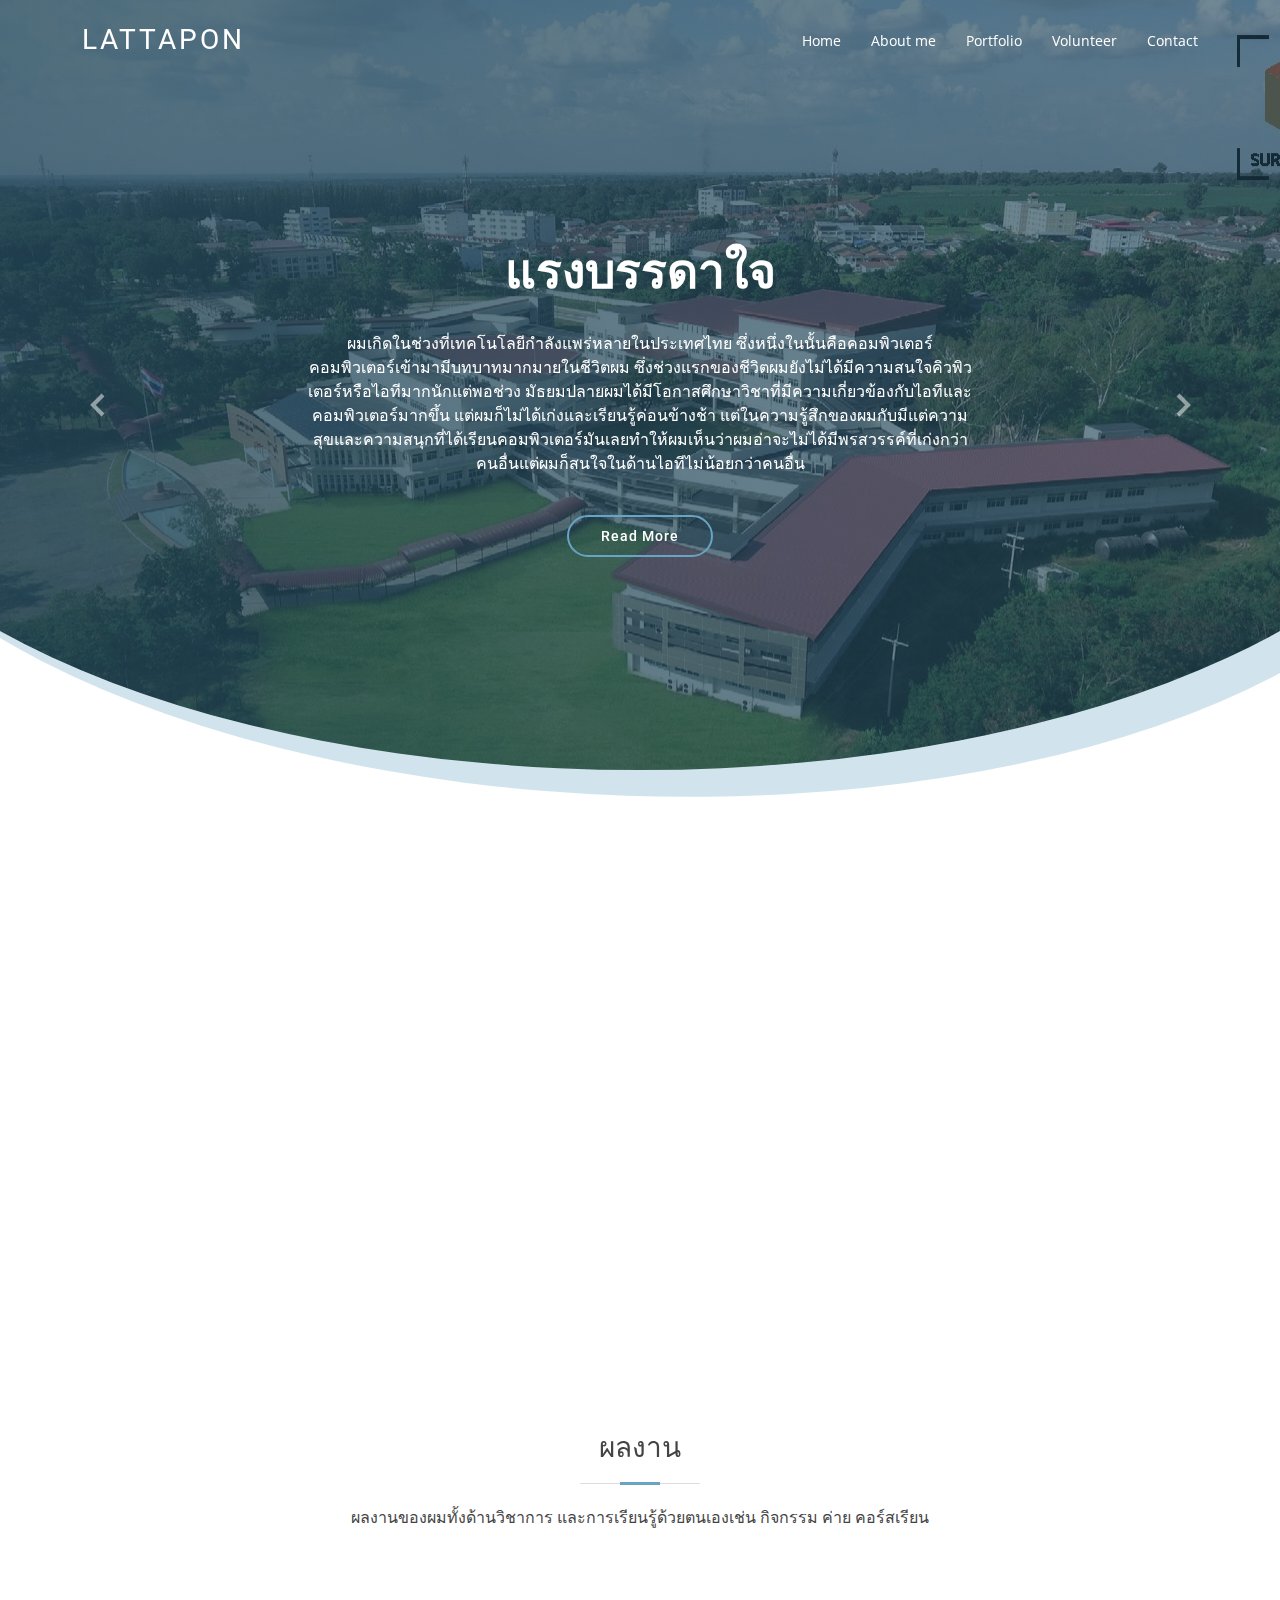
==== index.html @ 993d6dff "first commit" ====
<!DOCTYPE html>
<html lang="en">

<head>
  <meta charset="utf-8">
  <meta content="width=device-width, initial-scale=1.0" name="viewport">

  <title>Lattapon</title>
  <meta content="" name="description">
  <meta content="" name="keywords">

  <!-- Favicons -->
  <link href="c:\Users\Asus Strix\Downloads\387330226_3588694841405714_5444164500297704466_n.jpg" rel="icon">
  <link href="assets/img/apple-touch-icon.png" rel="apple-touch-icon">

  <!-- Google Fonts -->
  <link href="https://fonts.googleapis.com/css?family=Open+Sans:300,300i,400,400i,600,600i,700,700i|Roboto:300,300i,400,400i,500,500i,700,700i&display=swap" rel="stylesheet">

  <!-- Vendor CSS Files -->
  <link href="assets/vendor/animate.css/animate.min.css" rel="stylesheet">
  <link href="assets/vendor/aos/aos.css" rel="stylesheet">
  <link href="assets/vendor/bootstrap/css/bootstrap.min.css" rel="stylesheet">
  <link href="assets/vendor/bootstrap-icons/bootstrap-icons.css" rel="stylesheet">
  <link href="assets/vendor/boxicons/css/boxicons.min.css" rel="stylesheet">
  <link href="assets/vendor/glightbox/css/glightbox.min.css" rel="stylesheet">
  <link href="assets/vendor/swiper/swiper-bundle.min.css" rel="stylesheet">

  <!-- Template Main CSS File -->
  <link href="assets/css/style.css" rel="stylesheet">

  <!-- =======================================================
  * Template Name: Moderna
  * Updated: Sep 18 2023 with Bootstrap v5.3.2
  * Template URL: https://bootstrapmade.com/free-bootstrap-template-corporate-moderna/
  * Author: BootstrapMade.com
  * License: https://bootstrapmade.com/license/
  ======================================================== -->
</head>

<body>

  <!-- ======= Header ======= -->
  <header id="header" class="fixed-top d-flex align-items-center header-transparent">
    <div class="container d-flex justify-content-between align-items-center">

      <div class="logo">
        <h1 class="text-light"><a href="index.html"><span>Lattapon</span></a></h1>
        <!-- Uncomment below if you prefer to use an image logo -->
        <!-- <a href="index.html"><img src="assets/img/logo.png" alt="" class="img-fluid"></a>-->
      </div>

      <nav id="navbar" class="navbar">
        <ul>
          <li><a class="" href="index.html">Home</a></li>
          <li><a href="about.html">About me</a></li>
          <li><a class="" href="portfolio.html">Portfolio</a></li>
          <li><a class="" href="Volunteer.html">Volunteer</a></li>
          <li><a href="contact.html">Contact </a></li>
        </ul>
        <i class="bi bi-list mobile-nav-toggle"></i>
      </nav><!-- .navbar -->

    </div>
  </header><!-- End Header -->

  <!-- ======= Hero Section ======= -->
  <section id="hero" class="d-flex justify-cntent-center align-items-center">
    <div id="heroCarousel" class="container carousel carousel-fade" data-bs-ride="carousel" data-bs-interval="5000">

      <!-- Slide 1 -->
      <div class="carousel-item active">
        <div class="carousel-container">
          <h2 class="animate__animated animate__fadeInDown">  แรงบรรดาใจ</h2>
          <p class="animate__animated animate__fadeInUp">ผมเกิดในช่วงที่เทคโนโลยีกำลังแพร่หลายในประเทศไทย ซึ่งหนึ่งในนั้นคือคอมพิวเตอร์ คอมพิวเตอร์เข้ามามีบทบาทมากมายในชีวิตผม ซึ่งช่วงแรกของชีวิตผมยังไม่ได้มีความสนใจคิวพิวเตอร์หรือไอทีมากนักแต่พอช่วง มัธยมปลายผมได้มีโอกาสศึกษาวิชาที่มีความเกี่ยวข้องกับไอทีและคอมพิวเตอร์มากขึ้น แต่ผมก็ไม่ได้เก่งและเรียนรู้ค่อนข้างช้า แต่ในความรู้สึกของผมกับมีแต่ความสุขและความสนุกที่ได้เรียนคอมพิวเตอร์มันเลยทำให้ผมเห็นว่าผมอ่าจะไม่ได้มีพรสวรรค์ที่เก่งกว่าคนอื่นแต่ผมก็สนใจในด้านไอทีไม่น้อยกว่าคนอื่น</p>
          <a href="" class="btn-get-started animate__animated animate__fadeInUp">Read More</a>
        </div>
      </div>

      <!-- Slide 2 -->
      <div class="carousel-item">
        <div class="carousel-container">
          <h2 class="animate__animated animate__fadeInDown">เหตุผลที่อยากเรียนวิศวะ</h2>
          <p class="animate__animated animate__fadeInUp">การเลือกเรียนวิศวกรรมศาสตร์ของผมนั้นเกิดจากคุณพ่อของผมที่ประกอบอาชีพเป็นวิศวกรชลประทาน ทำให้ผมมีโอกาสติดตามไปศึกษาและสังเกตการทำงานของคุณพ่อ ได้เห็นและเรียนรู้การวางแผนงานอย่างเป็นระบบ การเก็บข้อมูลโดยสอบถามกับคนในชุมชนที่กำลังประสบปัญหาการขาดแคลนน้ำ รวมทั้งการประสานงานและทำงานร่วมกันระหว่างหน่วยงานแต่ละหน่วยงาน จากการติดตามและสังเกตช่วยเพิ่มความสนใจในด้านนี้มากขึ้นบวกกับที่คุณตาของผมทำงานก่อสร้างและช่วงปิดเทอมผมอาศัยอยู่กับคุณตาบ่อยมากจึงได้เรียนรู้งานและเทคนิคต่าง ๆ จากคุณตาซึ่งทำให้ผมเห็นว่าผมมีความถนัดและชอบในด้านนี้</p>
          <a href="" class="btn-get-started animate__animated animate__fadeInUp">Read More</a>
        </div>
      </div>

      <!-- Slide 3 -->
      <div class="carousel-item">
        <div class="carousel-container">
          <h2 class="animate__animated animate__fadeInDown">สิ่งที่จะทำหลังจบการศึกษา</h2>
          <p class="animate__animated animate__fadeInUp">เป้าหมายหลังจบการศึกษาของผมคือ ผมวางแผนที่จะไปศึกษาต่อที่มหาลัยชั้นนำของโลก เช่น MIT ในด้านเฉพาะทางในสายคอมพิวเตอร์ และไปฝึกงานประสบการณ์ทำงานที่ต่างประเทศ เพื่อนำมาพัฒนาประเทศไทยให้ด้านเทคโนโลยีมีความเจริญก้าวหน้าและเป็นผู้นำในด้านเทคโนโลยี 
            โดยในระดับปริญญาตรีผมจะศึกษาหาความรู้ ประสบการณ์และด้านภาษา จากมหาวิทยาลัยแห่งนี้ เพื่อที่จะนำไปใช้ในอนาคตแทำให้เป้าหมายหลังจบการศึกษาของผมนั้นเป็นจริง ครับผม
          </p>
          <a href="" class="btn-get-started animate__animated animate__fadeInUp">Read More</a>
        </div>
      </div>

      <a class="carousel-control-prev" href="#heroCarousel" role="button" data-bs-slide="prev">
        <span class="carousel-control-prev-icon bx bx-chevron-left" aria-hidden="true"></span>
      </a>

      <a class="carousel-control-next" href="#heroCarousel" role="button" data-bs-slide="next">
        <span class="carousel-control-next-icon bx bx-chevron-right" aria-hidden="true"></span>
      </a>

    </div>
  </section><!-- End Hero -->

  <main id="main">


    <!-- ======= Why Us Section ======= -->
    <section class="why-us section-bg" data-aos="fade-up" date-aos-delay="200">
      <div class="container">

        <div class="row">
          <div class="col-lg-6 video-box">
            <img src="c:\Users\Asus Strix\Downloads\384546113_324651763571847_3860406149072727410_n.jpg" class="img-fluid" alt="">
            <a href="https://youtu.be/DduxwWmf9sE" class="venobox play-btn mb-4" data-vbtype="video" data-autoplay="true"></a>
          </div>

          <div class="col-lg-6 d-flex flex-column justify-content-center p-5">

            <div class="icon-box">
              <h4 class="title"><a href="">วิดีโอแนะนำตัว</a></h4>
              <p class="description">เนื้อหาในวิดีโอนี้จะเกี่ยวกับทำไมถึงสนใจด้านไอทีและทำไมอยากเป็นวิศวกรรม และหลังจบไปอยากทำอะไร</p>
            </div>

            <div class="icon-box">
              <h4 class="title"><a href="">
                Introduction video</a></h4>
              <p class="description">The content of this video will be about why I am interested in IT and why I want to become an engineer, and what I want to do after graduation.</p>
            </div>

          </div>
        </div>

      </div>
    </section><!-- End Why Us Section -->

    <!-- ======= Features Section ======= -->
    <section class="features">
      <div class="container">

        <div class="section-title">
          <h2>ผลงาน</h2>
          <p>ผลงานของผมทั้งด้านวิชาการ และการเรียนรู้ด้วยตนเองเช่น กิจกรรม ค่าย คอร์สเรียน</p>
        </div>

        <div class="row" data-aos="fade-up">
          <div class="col-md-5">
            <img src="c:\Users\Asus Strix\Pictures\330746128_5165251446910614_7361185947299142403_n.jpg" class="img-fluid" alt="">
          </div>
          <div class="col-md-7 pt-4">
            <h3>กิจกรรม การแข่งขันการสร้าง
              Web Applications ระดับชั้น ม.4-ม.6</h3>
            <p class="fst-italic">
              กิจกรรม การแข่งขันการสร้าง
Web Applications ระดับชั้น ม.4-ม.6 งานศิลปหัตถกรรมนักเรียน ระดับพื้นที่การศึกษา ครั้งที่ 70 
ประจำปีการศึกษา 2565 ณ วันที่ 19 ธันวาคม 2565
            </p>
            <ul>
              <li><i class="bi bi-check"></i> ได้รับรางวัลระดับเหรียญทอง</li>
            </ul>
          </div>
        </div>

        <div class="row" data-aos="fade-up">
          <div class="col-md-5 order-1 order-md-2">
            <img src="c:\Users\Asus Strix\Downloads\330539769_713527666921823_4527976959128702069_n.jpg" class="img-fluid" alt="">
          </div>
          <div class="col-md-7 pt-5 order-2 order-md-1">
            <h3>สำเร็จหลักสูตร Introduction to Computer Science</h3>
            <p class="fst-italic">
              ผมมีความคิดอยู่เสมอว่า สายงานทางด้านวิศวกรรมคอมพิวเตอร์นั้น เป็นสายงานที่มีการแข่งขันสูง เนื่องจากในปัจจุบัน มีคนสนใจศึกษาต่อทางด้านนี้เยอะขึ้น การที่เรามีความเชี่ยวชาญทางด้านคอมพิวเตอร์เพียงด้านเดียวนั้นก็อาจจะไม่เพียงพออีกต่อไป ผมจึงศึกษาศาสตร์อื่น ๆ ร่วมกับทางด้านคอมพิวเตอร์ไปด้วยในระดับมัธยมศึกษาตอนปลายผมมีเป้าหมายชัดเจน ว่า ผมอยากเป็นนักเขียนโปรแกรม ผมจึงลงคอร์สและหาความรู้ต่างๆที่เกี่ยวกับคอมพิวเตอร์อย่างจริงจังทั้ง การเขียนเว็บ พื้นฐานทางภาษาต่าง ๆ 
            </p>
            <p>
              
              
            </p>
          </div>
        </div>

        <div class="row" data-aos="fade-up">
          <div class="col-md-5">
            <img src="c:\Users\Asus Strix\Downloads\385362851_282663624631734_2175197236781669596_n.jpg" class="img-fluid" alt="">
          </div>
          <div class="col-md-7 pt-5">
            <h3>เข้าอบรมหลักสูตร Python เบื้องต้น</h3>
            <p>ผมได้เรียนรู้เกี่ยวกับภาษา Python พื้นฐานและได้ลงมือทำ workshop อีกสิ่งที่ได้ใช้เวลาว่างให้เกิดประโยชน์</p>
            <ul>
              <li><i class="bi bi-check"></i> เรียนรู้การทำงานร่วมกับผู้อื่นหรือทำงานกลุ่ม</li>
              <li><i class="bi bi-check"></i> เรียนรู้ทักษะการเข้าสังคม พูดคุยกับผู้อื่น</li>
              <li><i class="bi bi-check"></i> เรียนรู้ทักษะการเป็นผู้นำ</li>
            </ul>
          </div>
        </div>

        <div class="row" data-aos="fade-up">
          <div class="col-md-5 order-1 order-md-2">
            <img src="c:\Users\Asus Strix\Downloads\373472403_632821995650697_3811164275858335691_n (2).jpg" class="img-fluid" alt="">
          </div>
          <div class="col-md-7 pt-5 order-2 order-md-1">
            <h3>ผมได้มีโอกาสเข้าศึกษาดูงานที่ บริษัท Kyocera AVX เป็นบริษัทผู้ผลิตชิ้นส่วนอิเล็กทรอนิกส์จากสหรัฐอเมริกา </h3>
            <p class="fst-italic">
              สิ่งที่ได้จากการศึกษาดูงานครั้งนี้คือ 
            </p>
            <p>
            <ul>  
              <li><i class="bi bi-check"></i> การทำงานอย่างเป็นระบบในรูปแบบโรงงาน</li>
              <li><i class="bi bi-check"></i> การบริหารงานและแนวคิดจากพี่ ๆ ภายในโรงงาน</li>
              <li><i class="bi bi-check"></i> ความมีวินัยและการตรงต่อเวลาของพนักงานในโรงงาน</li>
              <li><i class="bi bi-check"></i> ความสำคัญของแต่ละหน้าที่ภายในโรงงาน</li>
              <li><i class="bi bi-check"></i> ความสำคัญของการเป็นผู้นำและผู้ตาม</li>
            </ul>  
            </p>
          </div>
        </div>

      </div>
    </section><!-- End Features Section -->

  </main><!-- End #main -->

   <!-- ======= Footer ======= -->
   <footer id="footer" data-aos="fade-up" data-aos-easing="ease-in-out" data-aos-duration="500">

    <div class="footer-newsletter">
      <div class="container">
        <div class="row">
          <div class="col-lg-6">
            <h4>ข้อเสนอและคำแนะนำ</h4>
            <p>คำแนะนำและข้อผิดพลาดของเราเพื่อที่จะนำไปปรับแก้ในอนาคต</p>
          </div>
          <div class="col-lg-6">
            <form action="" method="post">
              <input type="email" name="comment"><input type="submit" value="comment">
            </form>
          </div>
        </div>
      </div>
    </div>

    <div class="footer-top">
      <div class="container">
        <div class="row">

          <div class="col-lg-3 col-md-6 footer-links">
            <h4>Useful Links</h4>
            <ul>
              <li><i class="bx bx-chevron-right"></i> <a href="#">Home</a></li>
              <li><i class="bx bx-chevron-right"></i> <a href="#">About me</a></li>
            </ul>
          </div>

         

          <div class="col-lg-3 col-md-6 footer-contact">
            <h4>Contact Us</h4>
            <p>
             
              <strong>Phone:</strong> +66 954486027<br>
              <strong>Email:</strong> fresh45678za@gmail.com<br>
            </p>

          </div>

          <div class="col-lg-3 col-md-6 footer-info">
            <h3>About Website</h3>
            <p>ผมสร้างเว็บไซต์นี้ขึ้นมาเพื่อศึกษาในสิ่งที่ผมชอบ ใช้เวลายามว่างให้เกิดประโยชน์สูงสุดและเป็นการฝึกฝนตนเองท้าทายตนเองไปในตัว สุดท้ายนี้ตัวเว็บผมได้ใช้ Web Monderna เป็นแบบหลักในการศึกษาและสร้างWebครั้งนี้</p>
            <div class="social-links mt-3">
              <a href="https://www.facebook.com/profile.php?id=100006049786528" class="facebook"><i class="bx bxl-facebook"></i></a>
              <a href="https://www.instagram.com/lattapxn__/" class="instagram"><i class="bx bxl-instagram"></i></a>
            </div>
          </div>

        </div>
      </div>
    </div>

    <div class="container">
      <div class="copyright">
         <b>Lattapon Meelaksanasom</b>
      </div>
      <div class="credits">
        <!-- All the links in the footer should remain intact. -->
        <!-- You can delete the links only if you purchased the pro version. -->
        <!-- Licensing information: https://bootstrapmade.com/license/ -->
        <!-- Purchase the pro version with working PHP/AJAX contact form: https://bootstrapmade.com/free-bootstrap-template-corporate-moderna/ -->
      </div>
    </div>
  </footer><!-- End Footer -->

  <a href="#" class="back-to-top d-flex align-items-center justify-content-center"><i class="bi bi-arrow-up-short"></i></a>

  <!-- Vendor JS Files -->
  <script src="assets/vendor/purecounter/purecounter_vanilla.js"></script>
  <script src="assets/vendor/aos/aos.js"></script>
  <script src="assets/vendor/bootstrap/js/bootstrap.bundle.min.js"></script>
  <script src="assets/vendor/glightbox/js/glightbox.min.js"></script>
  <script src="assets/vendor/isotope-layout/isotope.pkgd.min.js"></script>
  <script src="assets/vendor/swiper/swiper-bundle.min.js"></script>
  <script src="assets/vendor/waypoints/noframework.waypoints.js"></script>
  <script src="assets/vendor/php-email-form/validate.js"></script>

  <!-- Template Main JS File -->
  <script src="assets/js/main.js"></script>

</body>

</html>
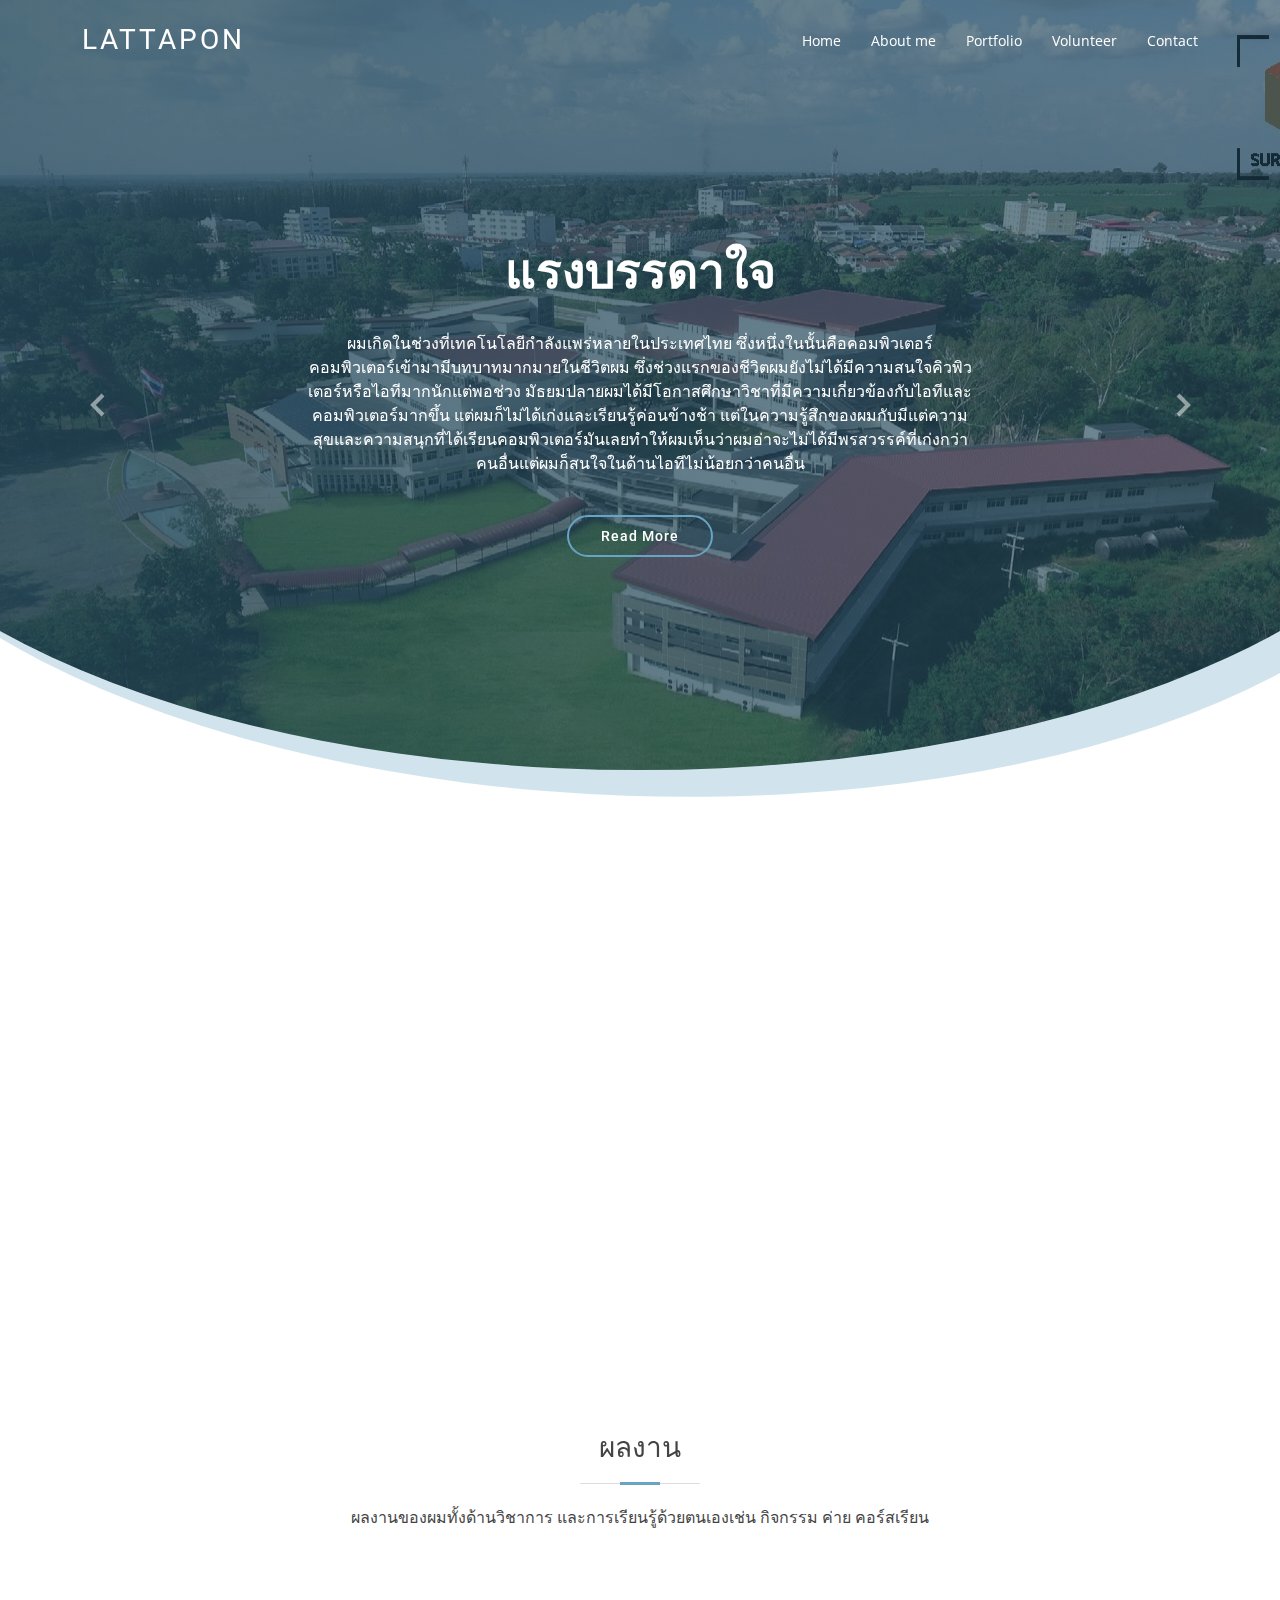
==== commit 7b34de3c: "first commit" ====
--- a/index.html
+++ b/index.html
@@ -10,7 +10,7 @@
   <meta content="" name="keywords">
 
   <!-- Favicons -->
-  <link href="c:\Users\Asus Strix\Downloads\387330226_3588694841405714_5444164500297704466_n.jpg" rel="icon">
+  <link href="assets/img/Screenshot 2023-10-13 222314.png" rel="icon">
   <link href="assets/img/apple-touch-icon.png" rel="apple-touch-icon">
 
   <!-- Google Fonts -->
@@ -116,7 +116,7 @@
 
         <div class="row">
           <div class="col-lg-6 video-box">
-            <img src="c:\Users\Asus Strix\Downloads\384546113_324651763571847_3860406149072727410_n.jpg" class="img-fluid" alt="">
+            <img src="assets/img/LINE_ALBUM_300766_๒๓๐๘๒๐_1.jpg" class="img-fluid" alt="">
             <a href="https://youtu.be/DduxwWmf9sE" class="venobox play-btn mb-4" data-vbtype="video" data-autoplay="true"></a>
           </div>
 
@@ -150,7 +150,7 @@
 
         <div class="row" data-aos="fade-up">
           <div class="col-md-5">
-            <img src="c:\Users\Asus Strix\Pictures\330746128_5165251446910614_7361185947299142403_n.jpg" class="img-fluid" alt="">
+            <img src="assets/img/330746128_5165251446910614_7361185947299142403_n.jpg" class="img-fluid" alt="">
           </div>
           <div class="col-md-7 pt-4">
             <h3>กิจกรรม การแข่งขันการสร้าง
@@ -168,7 +168,7 @@
 
         <div class="row" data-aos="fade-up">
           <div class="col-md-5 order-1 order-md-2">
-            <img src="c:\Users\Asus Strix\Downloads\330539769_713527666921823_4527976959128702069_n.jpg" class="img-fluid" alt="">
+            <img src="assets/img/330539769_713527666921823_4527976959128702069_n.jpg" class="img-fluid" alt="">
           </div>
           <div class="col-md-7 pt-5 order-2 order-md-1">
             <h3>สำเร็จหลักสูตร Introduction to Computer Science</h3>
@@ -184,7 +184,7 @@
 
         <div class="row" data-aos="fade-up">
           <div class="col-md-5">
-            <img src="c:\Users\Asus Strix\Downloads\385362851_282663624631734_2175197236781669596_n.jpg" class="img-fluid" alt="">
+            <img src="assets/img/385362851_282663624631734_2175197236781669596_n.jpg" class="img-fluid" alt="">
           </div>
           <div class="col-md-7 pt-5">
             <h3>เข้าอบรมหลักสูตร Python เบื้องต้น</h3>
@@ -199,7 +199,7 @@
 
         <div class="row" data-aos="fade-up">
           <div class="col-md-5 order-1 order-md-2">
-            <img src="c:\Users\Asus Strix\Downloads\373472403_632821995650697_3811164275858335691_n (2).jpg" class="img-fluid" alt="">
+            <img src="assets/img/373472403_632821995650697_3811164275858335691_n (2).jpg" class="img-fluid" alt="">
           </div>
           <div class="col-md-7 pt-5 order-2 order-md-1">
             <h3>ผมได้มีโอกาสเข้าศึกษาดูงานที่ บริษัท Kyocera AVX เป็นบริษัทผู้ผลิตชิ้นส่วนอิเล็กทรอนิกส์จากสหรัฐอเมริกา </h3>
